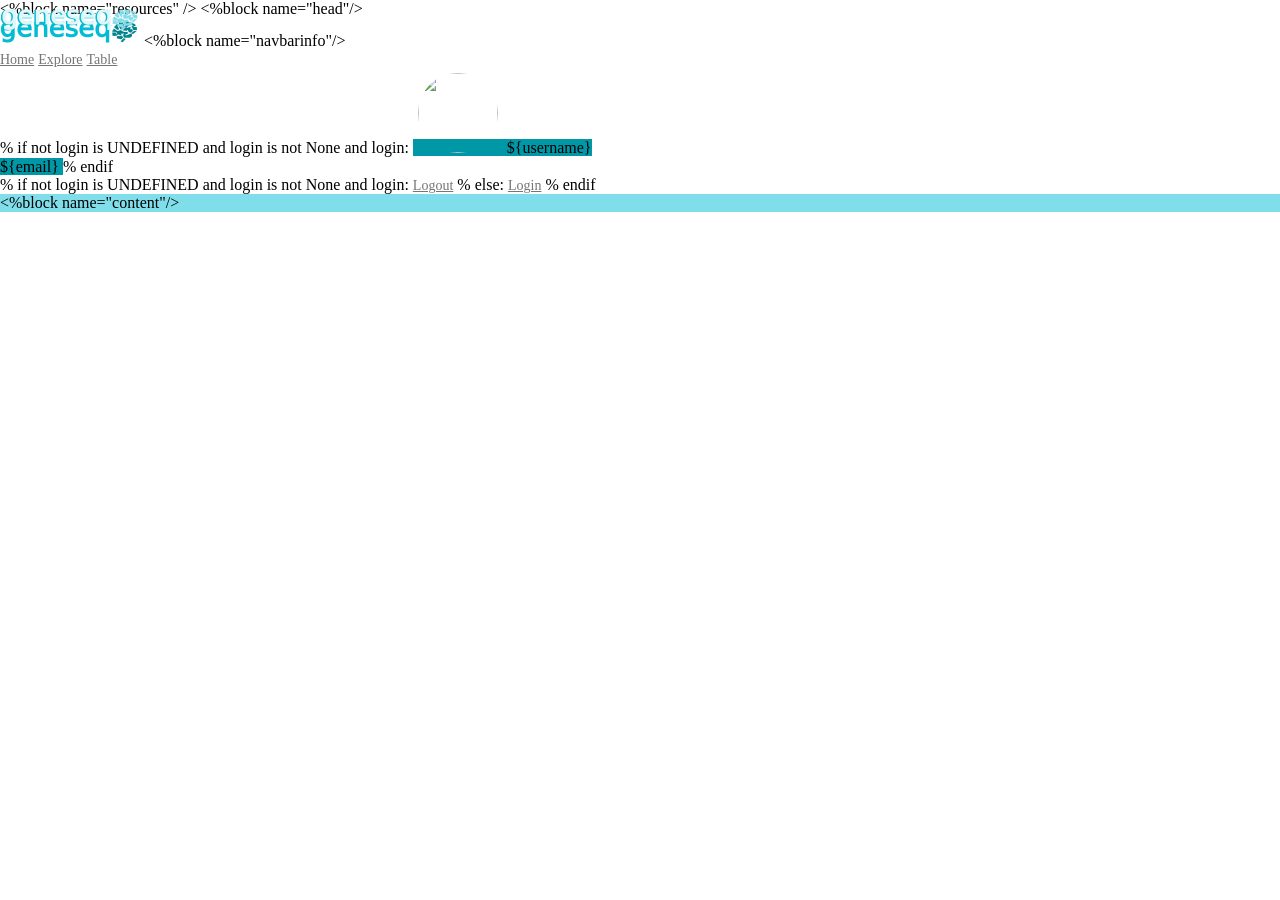
==== app/html/base.html @ 1a82d249 "initial commit" ====
<!DOCTYPE html>

<html lang="en">
<head>
    <meta charset="utf-8">
    <meta content="IE=edge" http-equiv="X-UA-Compatible">
    <meta content="Introducing Lollipop, a sweet new take on Android." name=
    "description">
    <meta content="width=device-width, initial-scale=1" name="viewport">

    <title>${Title}</title>
    <link href="https://fonts.googleapis.com/icon?family=Material+Icons" rel=
    "stylesheet">
    <link href="https://code.getmdl.io/1.1.1/material.indigo-pink.min.css" rel=
    "stylesheet">
    <link href="css/styles.css" rel="stylesheet">
    <link rel="icon" type="image/png" href="/img/brain.png" />
    <script type="text/javascript" src="/js/lib/jquery.js"></script>
    <!--<script type="text/javascript" src="/js/dev/main.js"></script>
    <script type="text/javascript" src="/js/dev/livesearch.js"></script>-->
    <%block name="resources" />

    <%block name="head"/>
</head>

<body>
    <div class="mdl-layout mdl-js-layout mdl-layout--fixed-header">
        <div class=
        "android-header mdl-layout__header mdl-layout__header--fixed">
            <div class="mdl-layout__header-row">
                <a href="/"><span class="android-title mdl-layout-title"><img class=
                "android-logo-image" src="img/geneseq-logo.png"></span></a>
                <!-- Add spacer, to align navigation to the right in desktop -->
                <%block name="navbarinfo"/>
            </div>
        </div>


        <div class="android-drawer mdl-layout__drawer">
            <span class="mdl-layout-title"><img class="android-logo-image" src=
            "img/geneseq-logo-white.png"></span>

            <nav class="mdl-navigation">
                <a class="mdl-navigation__link" href="/">Home</a>
                <a class="mdl-navigation__link" href="/explore">Explore</a>
                <a class="mdl-navigation__link" href="/mouse/table">Table</a>
            </nav>
            <div class="android-header-spacer mdl-layout-spacer">
            </div>
            % if not login is UNDEFINED and login is not None and login:
            <span class="mdl-layout-footer">
                <img class="profile-image" src="http://www.gravatar.com/avatar/${md5email}?d=wavatar&r=g&s=80">
                ${username}<br>${email}
            </span>
            % endif
            <nav class="mdl-navigation mdl-navigation-nopad">
                % if not login is UNDEFINED and login is not None and login:
                <a class="mdl-navigation__link mdl-typography--text-uppercase" href="/logout">Logout</a>
                % else:
                <a class="mdl-navigation__link mdl-typography--text-uppercase" href="/login">Login</a>
                % endif
            </nav>
        </div>


        <div class="mdl-layout__content">
            <%block name="content"/>
        </div>
    </div>
    <script defer src="https://code.getmdl.io/1.1.1/material.min.js">
    </script>
</body>
</html>
---- app/html/css/styles.css ----
/**
* Copyright 2015 Google Inc. All Rights Reserved.
*
* Licensed under the Apache License, Version 2.0 (the "License");
* you may not use this file except in compliance with the License.
* You may obtain a copy of the License at
*
*      http://www.apache.org/licenses/LICENSE-2.0
*
* Unless required by applicable law or agreed to in writing, software
* distributed under the License is distributed on an "AS IS" BASIS,
* WITHOUT WARRANTIES OR CONDITIONS OF ANY KIND, either express or implied.
* See the License for the specific language governing permissions and
* limitations under the License.
*/

body {
    margin: 0;
}

/* Disable ugly boxes around images in IE10 */
a img{
    border: 0px;
}
.mdl-layout__content{
    background-color: #80DEEA;
}
::-moz-selection {
    background-color: #6ab344;
    color: #fff;
}

::selection {
    background-color: #6ab344;
    color: #fff;
}


.mdl-textfield--expandable {
    width: auto;
}


.android-mobile-title {
    display: none !important;
}


.android-logo-image {
    height: 28px;
    width: 140px;
}


.android-header {
    overflow: visible;
    background-color: white;
}

.android-header .material-icons {
    color: #767777 !important;
}

.android-header .mdl-layout__drawer-button {
    background: transparent;
    color: #767777;
}

.android-header .mdl-navigation__link {
    color: #757575;
    font-weight: 700;
    font-size: 14px;
}
.android-header .geneseq-navigation-link {
    margin: 5px;
    color: #757575;
    font-weight: 550;
    font-size: 15px;
}

.android-navigation-container {
    /* Simple hack to make the overflow happen to the left instead... */
    direction: rtl;
    order: 1;
    width:  250px;
    transition: opacity 0.2s cubic-bezier(0.4, 0, 0.2, 1),
    width 0.2s cubic-bezier(0.4, 0, 0.2, 1);
}
.geneseq-header-pushleft{
    order: 1;
    width:  200px;
}

.android-navigation {
    /* ... and now make sure the content is actually LTR */
    direction: ltr;
    justify-content: flex-end;
    /*width: 800px;*/
}
.android-search-box.is-focused + .android-navigation-container {
    opacity: 0;
    width: 100px;
}


.android-navigation .mdl-navigation__link {
    display: inline-block;
    height: 60px;
    line-height: 68px;
    background-color: transparent !important;
    border-bottom: 4px solid transparent;
}

.android-navigation .mdl-navigation__link:hover {
    border-bottom: 4px solid #0097A7;
}

.android-search-box {
    order: 2;
    margin-left: 16px;
    margin-right: 16px;
}

.android-more-button {
    order: 3;
}


.android-drawer {
    border-right: none;
}

.android-drawer-separator {
    height: 1px;
    background-color: #dcdcdc;
    margin: 8px 0;
}

.android-drawer .mdl-navigation__link.mdl-navigation__link {
    font-size: 14px;
    color: #757575;
}

.android-drawer span.mdl-navigation__link.mdl-navigation__link {
    color: #8bc34a;
}

.android-drawer .mdl-layout-title {
    position: relative;
    background: #006064;
    height: 160px;
}
.android-drawer .mdl-layout-footer {
    position: relative;
    background: #0097A7;
    height: 110px;
}
.android-drawer .android-logo-image {
    position: absolute;
    bottom: 16px;
}
.android-drawer .profile-image{
    width: 80px;
    height: 80px;
    margin: 5px;
    border-radius: 50%;
}
.mdl-navigation-nopad{
    padding-top: 0px !important;
}

.android-be-together-section {
    position: relative;
    height: 800px;
    width: auto;
    background-color: #f3f3f3;
    background: url('images/slide01.jpg') center 30% no-repeat;
    background-size: cover;
}

.logo-font {
    font-family: 'Roboto', 'Helvetica', 'Arial', sans-serif;
    line-height: 1;
    color: #767777;
    font-weight: 500;
}

.android-slogan {
    font-size: 60px;
    padding-top: 160px;
}

.android-sub-slogan {
    font-size: 21px;
    padding-top: 24px;
}

.android-create-character {
    font-size: 21px;
    padding-top: 400px;
}

.android-create-character a {
    text-decoration: none;
    color: #767777;
    font-weight: 300;
}

.android-screen-section {
    position: relative;
    padding-top: 60px;
    padding-bottom: 80px;
}

.android-screens {
    text-align: right;
    width: 100%;
    white-space: nowrap;
    overflow-x: auto;
}

.android-screen {
    text-align: center;
}

.android-screen .android-link {
    margin-top: 16px;
    display: block;
    z-index: 2;
}

.android-image-link {
    text-decoration: none;
}

.android-wear {
    display: inline-block;
    width: 160px;
    margin-right: 32px;
}

.android-wear .android-screen-image {
    width: 40%;
    z-index: 1;
}


.android-phone {
    display: inline-block;
    width: 64px;
    margin-right: 48px;
}

.android-phone .android-screen-image {
    width: 100%;
    z-index: 1;
}


.android-tablet {
    display: inline-block;
    width: 110px;
    margin-right: 64px;
}

.android-tablet .android-screen-image {
    width: 100%;
    z-index: 1;
}

.android-tablet .android-link {
    display: block;
    z-index: 2;
}


.android-tv {
    display: inline-block;
    width: 300px;
    margin-right: 80px;
}

.android-tv .android-screen-image {
    width: 100%;
    z-index: 1;
}


.android-auto {
    display: inline-block;
    width: 300px;
    overflow: hidden;
}

.android-auto .android-screen-image {
    display: block;
    height: 300px;
    z-index: 1;
}


.android-wear-section {
    position: relative;
    background: url('images/wear.png') center top no-repeat;
    background-size: cover;
    height: 800px;
}

.android-wear-band {
    position: absolute;
    bottom: 0;
    width: 100%;
    text-align: center;
    background-color: #37474f;
}

.android-wear-band-text {
    max-width: 800px;
    margin-left: 25%;
    padding: 24px;
    text-align: left;
    color: white;
}

.android-wear-band-text p {
    padding-top: 8px;
}

.android-link {
    text-decoration: none;
    color: #8bc34a !important;
}

.android-link:hover {
    color: #7cb342 !important;
}

.android-link .material-icons {
    position: relative;
    top: -1px;
    vertical-align: middle;
}

.android-alt-link {
    text-decoration: none;
    color: #64ffda !important;
    font-size: 16px;
}

.android-alt-link:hover {
    color: #00bfa5 !important;
}

.android-alt-link .material-icons {
    position: relative;
    top: 6px;
}

.android-link-menu:hover {
    cursor: pointer;
}
/** Cards **/
.home-grid{
    max-width: 900px;
    padding-top: 50px;
    display: -webkit-flex;
    display: -ms-flexbox;
    display: flex;
    width: 100%;
    margin: 0 auto;
    -webkit-flex-shrink: 0;
    -ms-flex-negative: 0;
    flex-shrink: 0;
}
.index-card {
    margin-bottom: 20px;
    width: auto;
}
.search-card.mdl-card {
    width: auto;
}
.mdl-card > .inside-text {
  margin-bottom: 20px;
  margin-left: 40px;
  margin-right: 40px;
  -webkit-flex-grow: 1;
      -ms-flex-positive: 1;
          flex-grow: 1;
  padding: 0;
  color: inherit;
  width: calc(100% - 80px);
}
.mdl-textfield-fullwidth{
    width: 100%;
}

/** Gene table list **/
.mdl-data-table.gene-table{
    width: 100%;
}
.gene-table > table:hover {
    cursor: pointer;
}

.auth-grid{
    max-width: 600px;
    padding-top: 50px;
    display: -webkit-flex;
    display: -ms-flexbox;
    display: flex;
    width: 100%;
    margin: 0 auto;
    -webkit-flex-shrink: 0;
    -ms-flex-negative: 0;
    flex-shrink: 0;
}

.celltype-card {
    width: auto;
    height: auto;
}
.fullwidth-card{
    width: auto;
    height: auto;
}

.donut-card {
    width: auto;
    height: auto;
}
.brainspan-card {
    width: auto;
    height: auto;
}

div.chart{margin:10px;display:inline-block;vertical-align:top}div.chart svg .axis path,div.chart svg .axis line{fill:none;stroke:none}div.chart svg .axis text{font-family:sans-serif;font-size:11px;fill:#505050;text-anchor:end !important}div.chart svg .axis .tick line{fill:none;stroke:#fff;opacity:.6;stroke-width:2px;shape-rendering:crispEdges}div.chart svg .title{font-size:18px}div.chart svg .birth line{fill:none;stroke:#8a8a8a;opacity:.6;stroke-dasharray:10,10;stroke-width:2px;shape-rendering:crispEdges}div#content-wrapper{padding:0 60px;text-align:center}
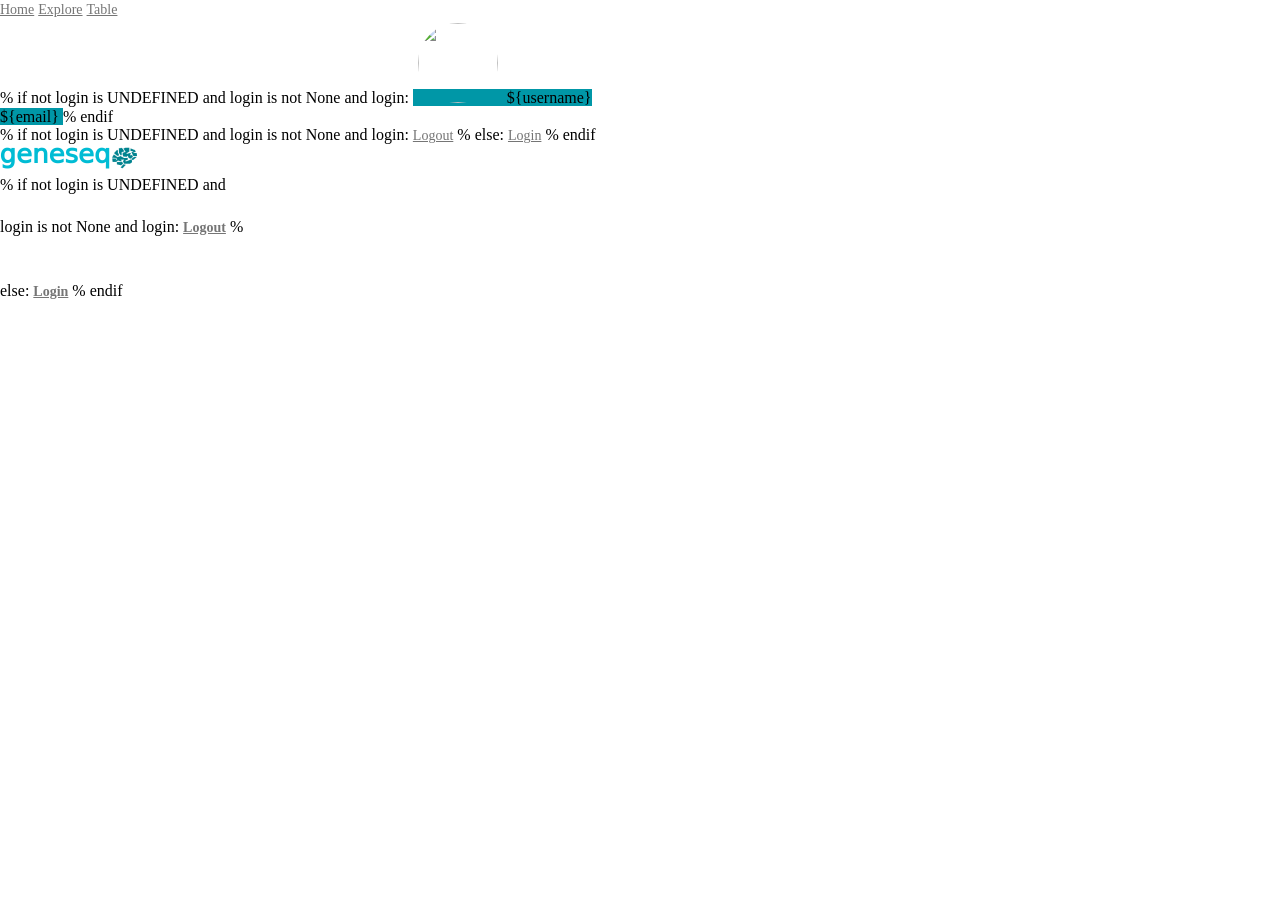
==== commit 880f1b1d: "Added: -single page application w/ js routing -Armstrong visualization using cached JSON files next:" ====
--- a/app/html/base.html
+++ b/app/html/base.html
@@ -1,5 +1,4 @@
 <!DOCTYPE html>
-
 <html lang="en">
 <head>
     <meta charset="utf-8">
@@ -7,43 +6,48 @@
     <meta content="Introducing Lollipop, a sweet new take on Android." name=
     "description">
     <meta content="width=device-width, initial-scale=1" name="viewport">
-
     <title>${Title}</title>
     <link href="https://fonts.googleapis.com/icon?family=Material+Icons" rel=
     "stylesheet">
-    <link href="https://code.getmdl.io/1.1.1/material.indigo-pink.min.css" rel=
+    <link href="/css/material.indigo-pink.min.css" rel=
     "stylesheet">
     <link href="css/styles.css" rel="stylesheet">
     <link rel="icon" type="image/png" href="/img/brain.png" />
     <script type="text/javascript" src="/js/lib/jquery.js"></script>
-    <!--<script type="text/javascript" src="/js/dev/main.js"></script>
-    <script type="text/javascript" src="/js/dev/livesearch.js"></script>-->
-    <%block name="resources" />
+    <script type="text/javascript" src="http://ajax.googleapis.com/ajax/libs/jqueryui/1.8.5/jquery-ui.min.js"></script>
+    <script src="https://cdn.rawgit.com/visionmedia/page.js/master/page.js"></script>
+    <script type="text/javascript" src="/js/dev/route.js"></script>
+    <script type="text/javascript" src="/js/dev/header-info.js"></script>
 
-    <%block name="head"/>
+
+    <!--
+    <script type="text/javascript" src="/js/dev/main.js"></script>
+    <script type="text/javascript" src="/js/dev/livesearch.js"></script>
+    -->
+
+    <script type="text/javascript" src="/js/lib/d3.js"></script>
+    <script type="text/javascript" src="/js/dev/bodydonut.js"></script>
+    <script type="text/javascript" src="/js/dev/expression_bodymap.js"></script>
+    <script type="text/javascript" src="/js/dev/expression_mouse.js"></script>
+    <script type="text/javascript" src="/js/dev/expression_brainspan.js"></script>
+    <script type="text/javascript" src="/js/dev/charts.js"></script>
+    <script type="text/javascript" src="/js/dev/data_table.js"></script>
+    <script type="text/javascript" src="/js/dev/main.js"></script>
+    <script type="text/javascript" src="/js/lib/bootstrap-slider.js"></script>
+    <link rel="stylesheet" href="/css/bootstrap-slider.css" />
+    <script type="text/javascript" src="/js/dev/login.js"></script>
 </head>
 
 <body>
     <div class="mdl-layout mdl-js-layout mdl-layout--fixed-header">
-        <div class=
-        "android-header mdl-layout__header mdl-layout__header--fixed">
-            <div class="mdl-layout__header-row">
-                <a href="/"><span class="android-title mdl-layout-title"><img class=
-                "android-logo-image" src="img/geneseq-logo.png"></span></a>
-                <!-- Add spacer, to align navigation to the right in desktop -->
-                <%block name="navbarinfo"/>
-            </div>
-        </div>
-
-
         <div class="android-drawer mdl-layout__drawer">
             <span class="mdl-layout-title"><img class="android-logo-image" src=
             "img/geneseq-logo-white.png"></span>
 
             <nav class="mdl-navigation">
-                <a class="mdl-navigation__link" href="/">Home</a>
-                <a class="mdl-navigation__link" href="/explore">Explore</a>
-                <a class="mdl-navigation__link" href="/mouse/table">Table</a>
+                <a class="mdl-navigation__link" href="./">Home</a>
+                <a class="mdl-navigation__link" href="./explore">Explore</a>
+                <a class="mdl-navigation__link" href="./table">Table</a>
             </nav>
             <div class="android-header-spacer mdl-layout-spacer">
             </div>
@@ -61,10 +65,30 @@
                 % endif
             </nav>
         </div>
+        <div class="android-header mdl-layout__header mdl-layout__header--fixed">
+            <div class="mdl-layout__header-row">
+                <a href="/"><span class="android-title mdl-layout-title"><img class=
+                "android-logo-image" src="img/geneseq-logo.png"></span></a>
+                <!-- Add spacer, to align navigation to the right in desktop -->
+                <div class="android-header-spacer mdl-layout-spacer">
+                </div>
+                <div style="color: black; text-align: left; width: 70%;" id="headerInfo">
+                </div>
+                <!-- Navigation -->
+                <div class="android-navigation-container">
+                    <nav class="android-navigation mdl-navigation">
+                        % if not login is UNDEFINED and login is not None and login:
+                        <a class="mdl-navigation__link mdl-typography--text-uppercase" href="/logout">Logout</a>
+                        % else:
+                        <a class="mdl-navigation__link mdl-typography--text-uppercase" href="/login">Login</a>
+                        % endif
+                    </nav>
+                </div>
+            </div>
+        </div>
 
+        <div id="content" class="mdl-layout__content">
 
-        <div class="mdl-layout__content">
-            <%block name="content"/>
         </div>
     </div>
     <script defer src="https://code.getmdl.io/1.1.1/material.min.js">
--- a/app/html/css/styles.css
+++ b/app/html/css/styles.css
@@ -361,12 +361,11 @@
 }
 /** Cards **/
 .home-grid{
-    max-width: 900px;
+    max-width: 1250px;
     padding-top: 50px;
     display: -webkit-flex;
     display: -ms-flexbox;
     display: flex;
-    width: 100%;
     margin: 0 auto;
     -webkit-flex-shrink: 0;
     -ms-flex-negative: 0;
@@ -434,3 +433,71 @@
 }
 
 div.chart{margin:10px;display:inline-block;vertical-align:top}div.chart svg .axis path,div.chart svg .axis line{fill:none;stroke:none}div.chart svg .axis text{font-family:sans-serif;font-size:11px;fill:#505050;text-anchor:end !important}div.chart svg .axis .tick line{fill:none;stroke:#fff;opacity:.6;stroke-width:2px;shape-rendering:crispEdges}div.chart svg .title{font-size:18px}div.chart svg .birth line{fill:none;stroke:#8a8a8a;opacity:.6;stroke-dasharray:10,10;stroke-width:2px;shape-rendering:crispEdges}div#content-wrapper{padding:0 60px;text-align:center}
+
+/* TODO: Hover and Focus state.
+ *       Fix position of mobile search button.
+ */
+.mdh-expandable-search {
+  align-items: center;
+  justify-content: center;
+  width: 100%;
+}
+
+.mdh-expandable-search form {
+}
+
+.mdh-expandable-search,
+.mdh-expandable-search form,
+.mdh-expandable-search input {
+  /* Cross browser flex-grow */
+  -webkit-box-flex: 1;
+  -webkit-flex-grow: 1;
+  -ms-flex-positive: 1;
+  flex-grow: 1;
+}
+
+.mdh-expandable-search,
+.mdh-expandable-search form {
+  /* Cross browser inline-flex */
+  display: -webkit-inline-box;
+  display: -webkit-inline-flex;
+  display: -moz-inline-box;
+  display: -ms-inline-flexbox;
+  display: inline-flex;
+}
+
+/* Position search icon */
+.mdh-expandable-search .material-icons {
+  position: relative;
+  right: -40px;
+  margin-left: -24px; /* Remove the blank space left behind by the icon being relatively positioned */
+}
+
+.mdh-expandable-search input {
+  outline: none;
+  border: none;
+  font-size: 16px;
+  color: #FFFFFF;
+  padding: 0px 35px 0px 70px;
+  height: 40px;
+  line-height: 40px; /* TODO: This was recommended for cross browser compatability of input height, check if its actually needed in modern browsers */
+
+  border-radius: 5px 5px 5px 5px;
+  -moz-border-radius: 5px 5px 5px 5px;
+  -webkit-border-radius: 5px 5px 5px 5px;
+}
+
+.mdh-expandable-search input::-webkit-input-placeholder { /* WebKit browsers */
+    color:    #FFFFFF;
+}
+.mdh-expandable-search input:-moz-placeholder { /* Mozilla Firefox 4 to 18 */
+   color:    #FFFFFF;
+   opacity:  1; /* Firefox gives the placeholder a reduced opacity so we have to increase it */
+}
+.mdh-expandable-search input::-moz-placeholder { /* Mozilla Firefox 19+ */
+   color:    #FFFFFF;
+   opacity:  1; /* Firefox gives the placeholder a reduced opacity so we have to increase it */
+}
+.mdh-expandable-search input:-ms-input-placeholder { /* Internet Explorer 10+ */
+   color:    #FFFFFF;
+}
